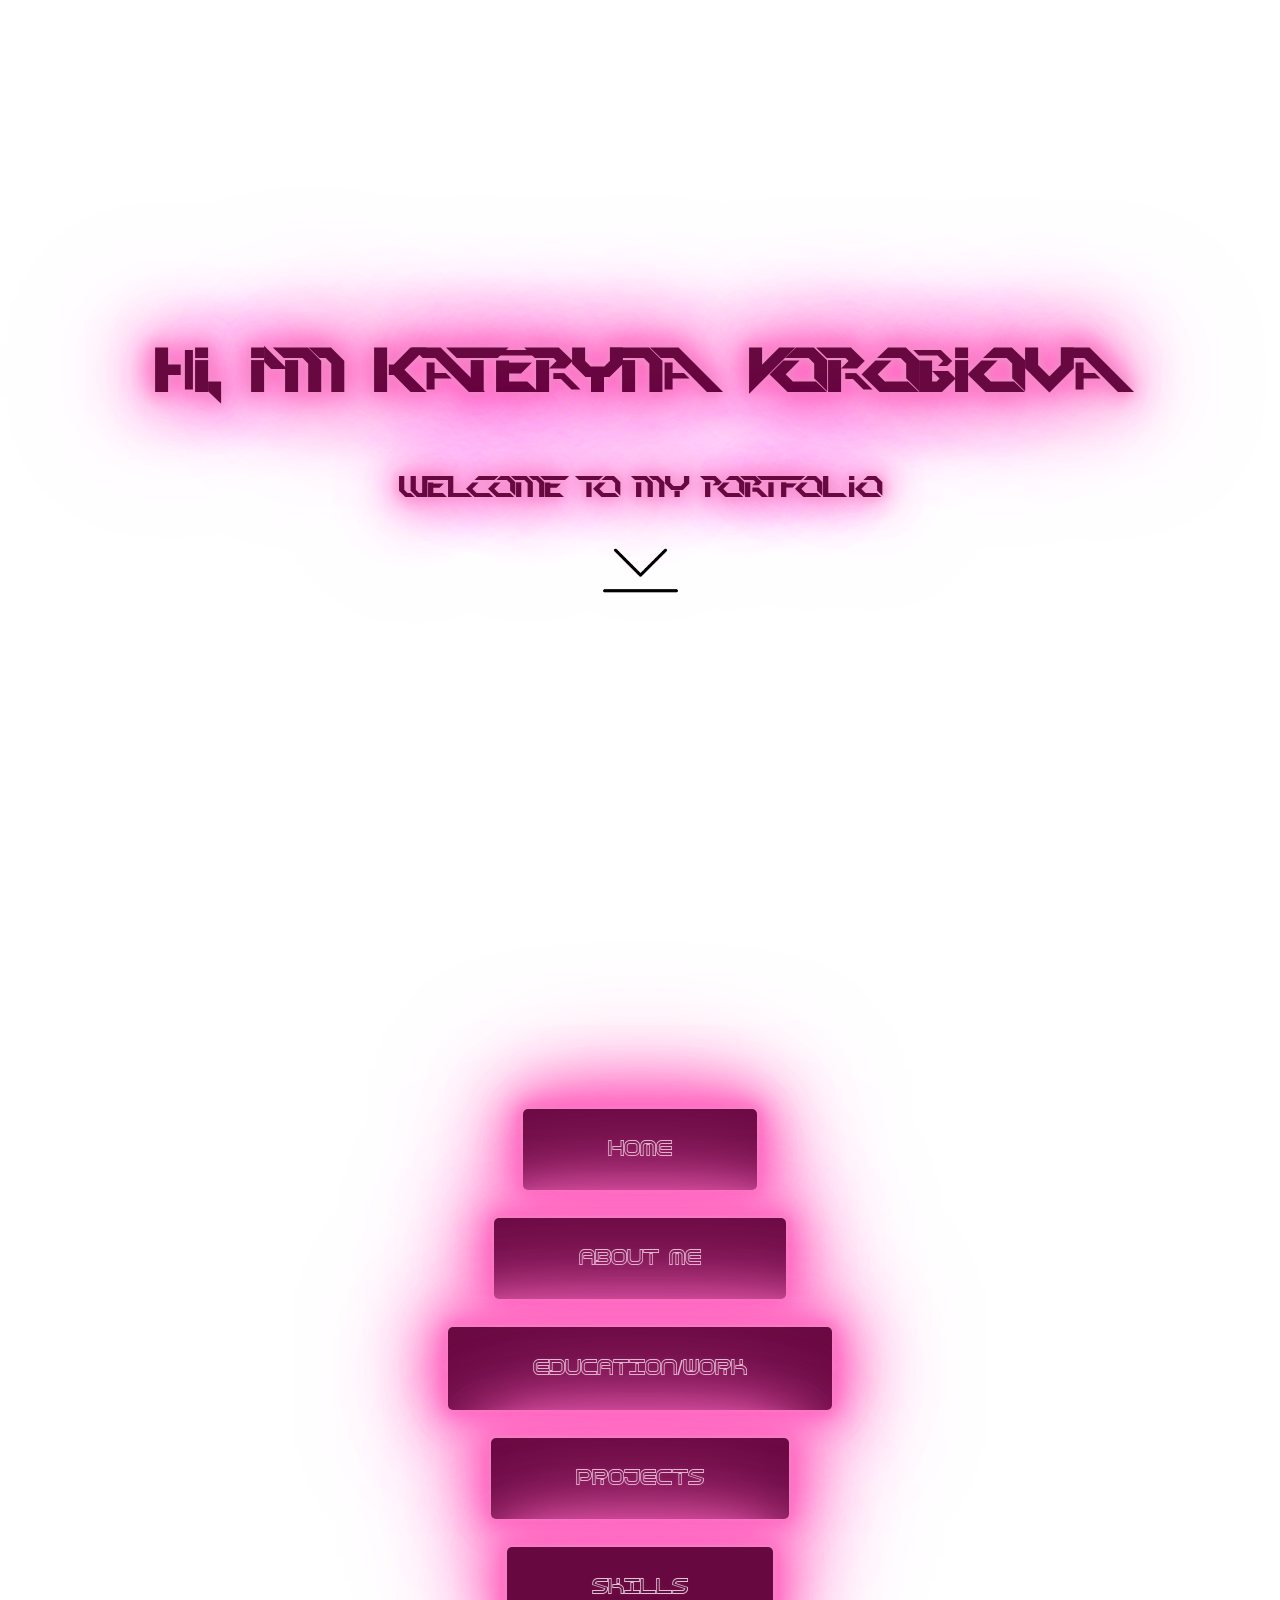
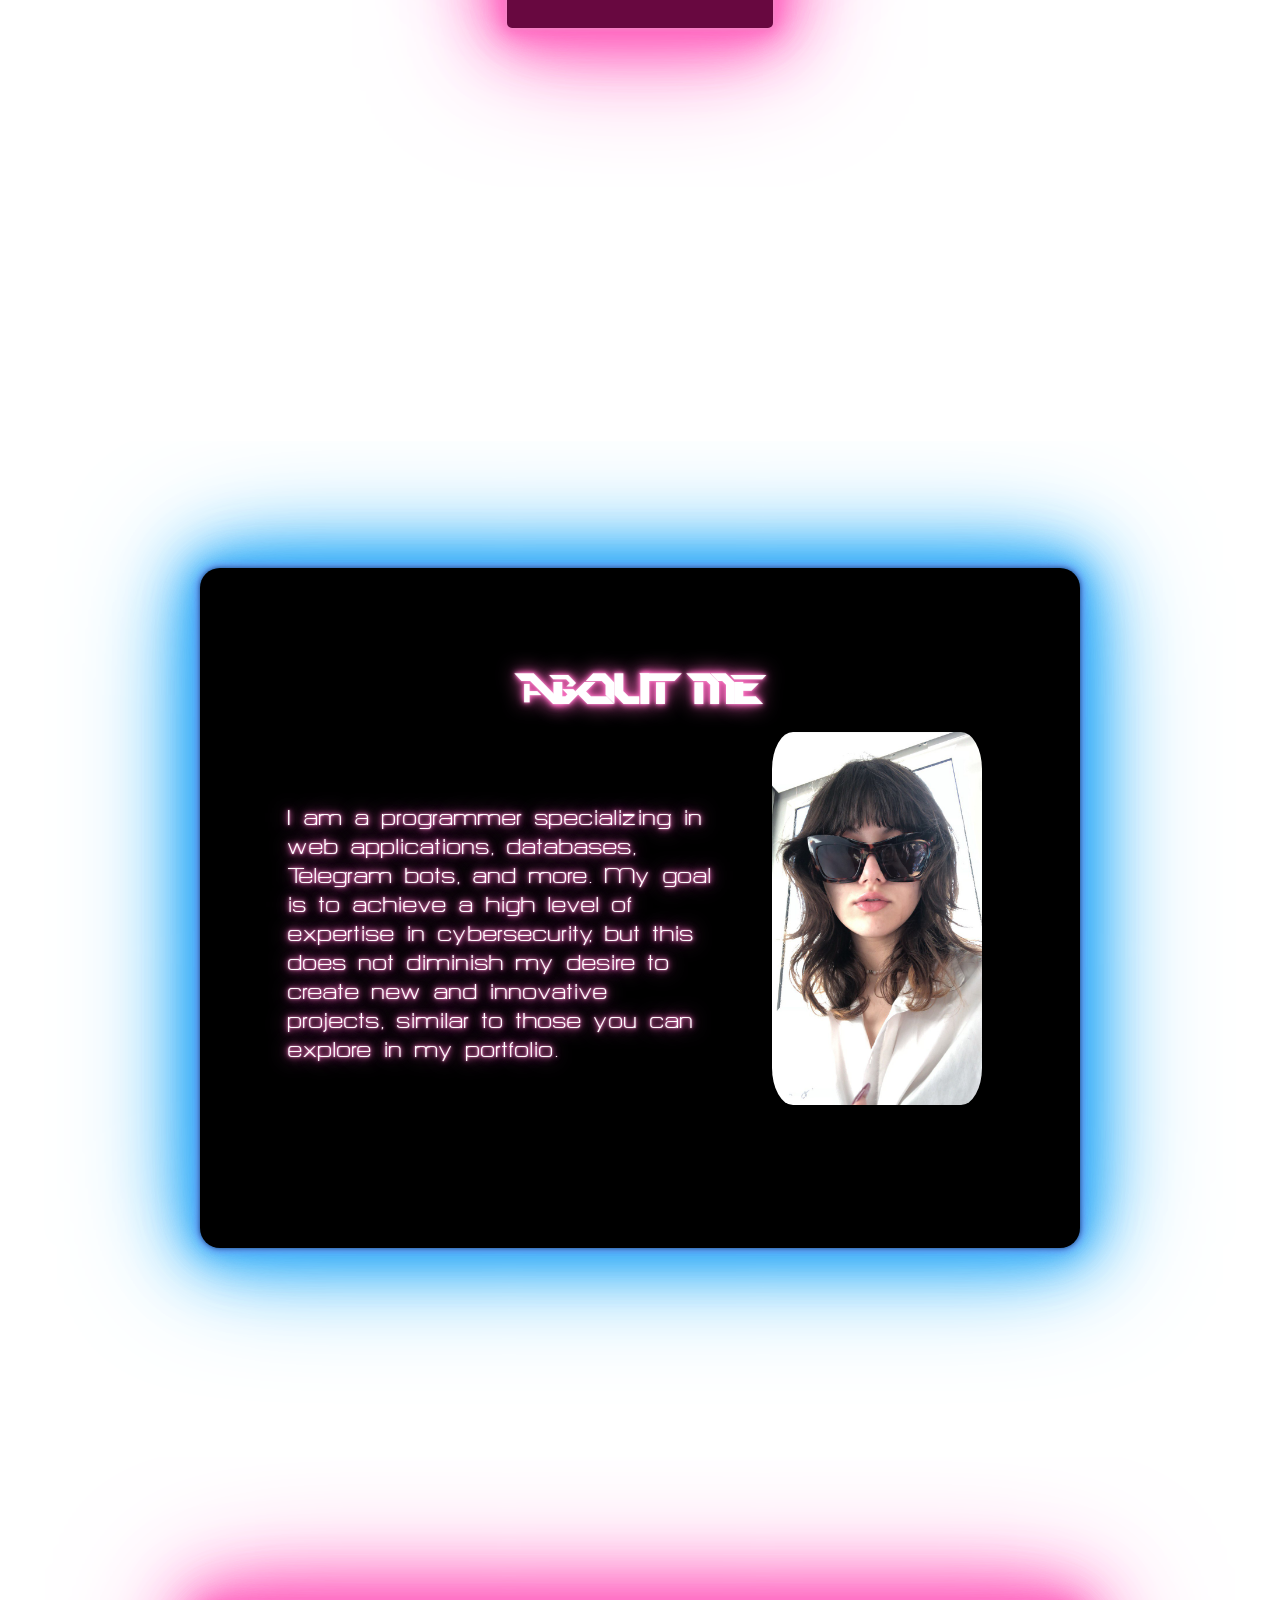
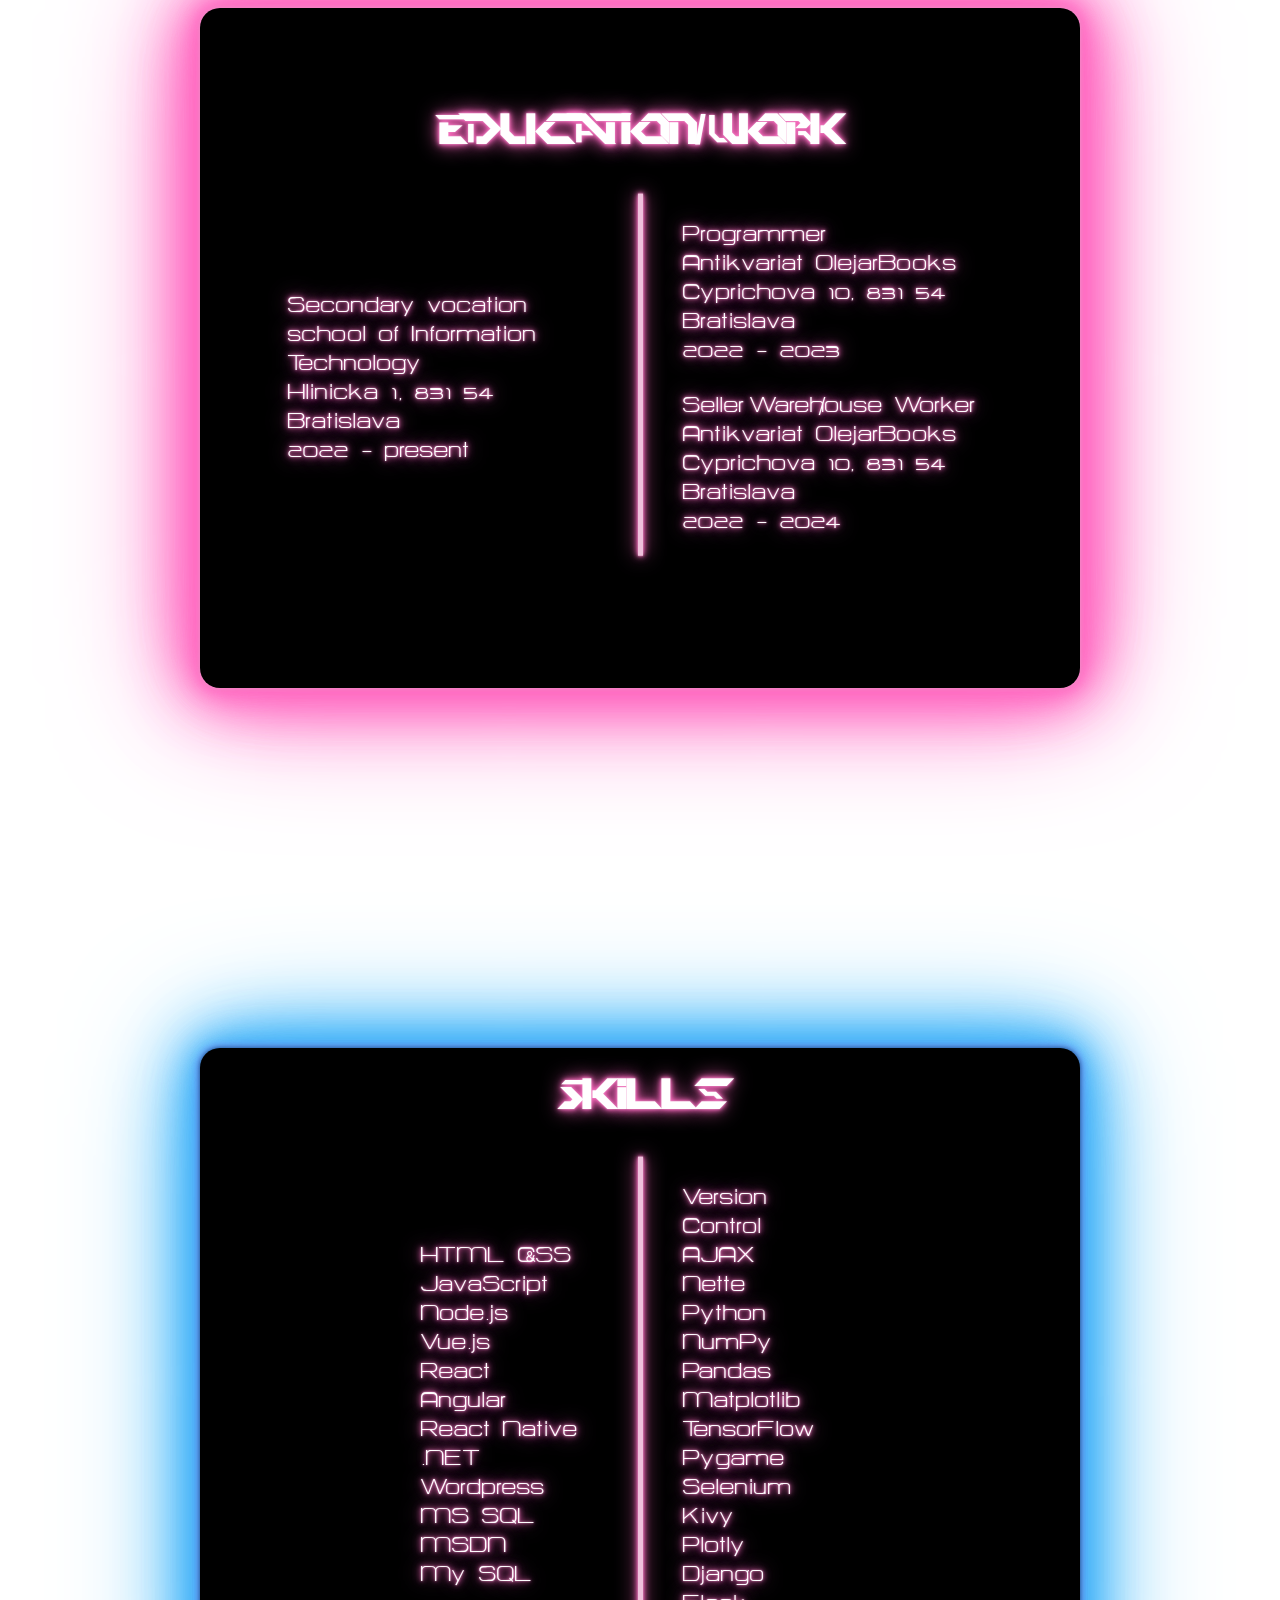
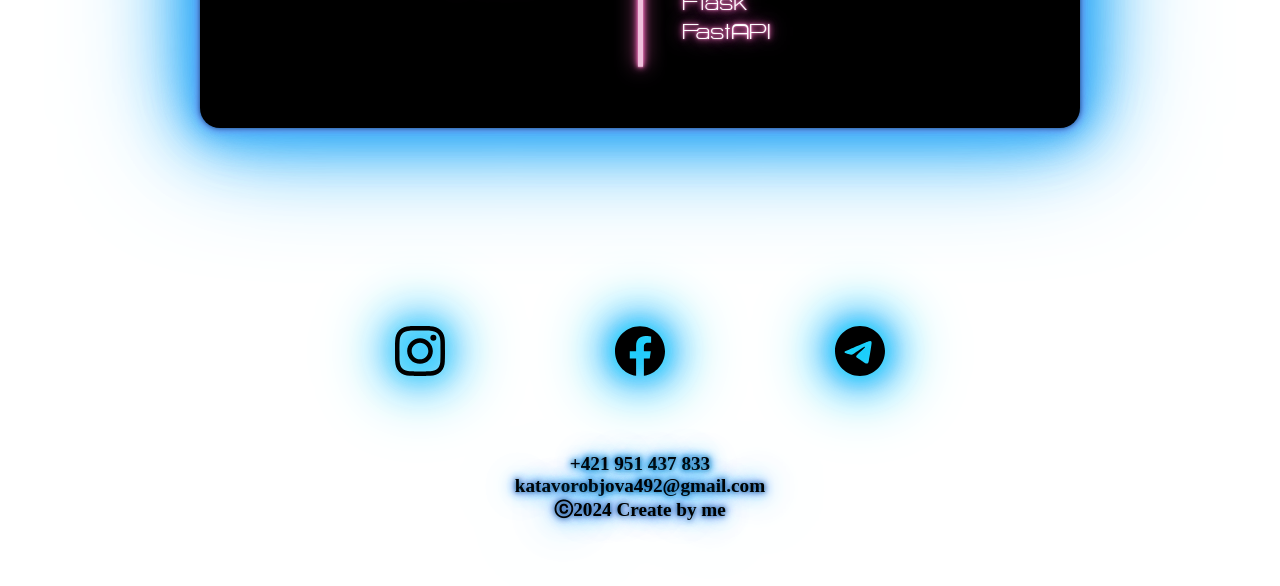
==== index.html @ e63ebcbd "Add files via upload" ====
<!DOCTYPE html>
<html lang="en">
<head>
    <meta charset="UTF-8">
    <meta name="viewport" content="width=device-width, initial-scale=1.0">
    <title>My portfolio</title>
    <link rel="stylesheet" href="style.css">
</head>
<body>
    <div class="background-video">
        <video autoplay loop muted>
            <source src="front.mp4" type="video/mp4">
            Ваш браузер не поддерживает HTML5 видео.
        </video>
    </div>
    
    <div id="portfolio-section" class="neon-text">
        <h1>hi, i'm Kateryna Vorobiova</h1>
        <p>welcome to my portfolio</p>
        <a href="#next-section" class="scroll-arrow ">
            <img src="protf.svg" alt="Scroll Down" >
        </a>
    </div>
   
    <div id="next-section" style="height: 100vh;">
        <div class="button-container">
            <a href="#portfolio-section" class="center-button neon-button">HOME</a>
            <a href="#about-me" class="center-button neon-button">ABOUT ME</a>
            <a href="#education-work"  class="center-button neon-button">EDUCATION/WORK</a>
            <a href="projects.html" class="center-button neon-button ">PROJECTS</a>
            <a href="#skills-s" class="center-button neon-button">SKILLS</a>
        </div>
    </div>
    <div id="me"   style="height: 40vh;"></div>
    <div id="about-me" class="polotno">
        <div class="content-overlay">
            <h2>About Me</h2>
            <div class="text-and-image">
                <div class="text-content">
                    <p>I am a programmer specializing in web applications, databases, Telegram bots, and more. My goal is to achieve a high level of expertise in cybersecurity, but this does not diminish my desire to create new and innovative projects, similar to those you can explore in my portfolio.</p>
                </div>
                <div class="image-photo">
                    <img src="portfff.jpg" alt="Your Photo">
                </div>
            </div>
        </div>
    </div>
    

    <div id="me"   style="height: 40vh;"></div>

    <div id="education-work" class="rozovoe-polotno">
        <div class="content-overlay">
            <h2>Education/Work</h2>
                <div class="text-content">
                    <div class="left">
                        <p>Secondary vocation school of Information Technology<br>Hlinicka 1,  831 54 Bratislava<br>2022 - present</p>
                    </div>
                    <div class="separator"></div>
                    <div class="right">
                        <p>Programmer <br> Antikvariat OlejarBooks <br> Cyprichova 10, 831 54 Bratislava<br>2022 - 2023</p>
                        <p>Seller/Warehouse Worker <br> Antikvariat OlejarBooks<br> Cyprichova 10, 831 54 Bratislava <br> 2022 - 2024</p>
                    </div>
                </div>
            </div>
        </div>
    </div>

    <div id="me"   style="height: 40vh;"></div>

    <div id="skills-s" class="polotno" >
        <div class="content-overlay">
            <h2>Skills</h2>
            <div class="text-content">
                <div class="left">
                    <p>HTML&CSS<br>JavaScript<br>Node.js<br>Vue.js<br>React<br>Angular<br>React Native<br>.NET<br>Wordpress<br>MS SQL<br>MSDN<br>My SQL</p>
                </div>
                <div class="separator"></div>
                <div class="right">
                    <p>Version Control<br>AJAX<br>Nette<br>Python<br>NumPy<br>Pandas<br>Matplotlib<br>TensorFlow<br>Pygame<br>Selenium<br>Kivy<br>Plotly<br>Django<br>Flask<br>FastAPI</p>
                </div>
            </div>
        </div>

    </div>
    </div>
    <div id="me"   style="height: 20vh;"></div>
    <div id="contact-me" >
        <div class="contact-me-polotno">
            <a href="https://www.instagram.com/dazai_d_k/?__d=1%3Futm_source%3Dig_embed"  class="neon-icon">
                <img src="instagram.svg" alt="Instagram">
            </a>
           
            <a href="https://www.facebook.com/share/HqaH9dFGxm9cLpBU/?mibextid=LQQJ4d"  class="neon-icon">
                <img src="facebook.svg" alt="facebook">
            </a>
          
            <a href="https://t.me/kwilliamsKV"  class="neon-icon">
                <img src="telegram.svg" alt="telegram">
            </a>
        </div>
       
    </div>
    <div id="me" style="height: 20vh;">
        <div class="contact-me-polotno">
            <p>+421 951 437 833<br>katavorobjova492@gmail.com<br>ⓒ2024 Create by me</p>
        </div>
    </div>
    
    </div>
    </div>
    
    <script src="script.js"></script>
</body>
</html>
---- style.css ----
@font-face {
    font-family: 'FEARDynamic';
    src: url('quantfh.ttf') format('truetype');
    font-weight: normal;
    font-style: italic;
}
@font-face {
    font-family: 'terminator';
    src: url('HURTM___.ttf') format('truetype');
    font-weight: normal;
   
}
@font-face {
    font-family: 'cyber';
    src: url('pdark.ttf') format('truetype');
    font-weight: normal;
   
}

.background-video {
    position: fixed;
    top: 0;
    left: 0;
    width: 100%;
    height: 100%;
    z-index: -1;
    overflow: hidden;
}
.background-video video {
    width: 100%;
    height: 100%;
    object-fit: cover; /* Чтобы видео занимало всю доступную область */
}
.content {
    display: flex;
    flex-direction: column;
    align-items: center;
    justify-content: center;
    min-height: 100vh;
    margin: 0;
    background-size: cover;
    background-repeat: no-repeat;
    background-position: center center;
    position: relative; /* Чтобы контент находился над видео */
    z-index: 1; /* Помещаем контент над фоновым видео */
}
.neon-text  {
    display: flex;
    flex-direction: column;
    align-items: center;
    justify-content: center;
    min-height: 100vh;
    margin: 0;
    background-size: cover;
    background-repeat: no-repeat;
    background-position: center center;
    position: relative; /* Чтобы контент находился над видео */
    z-index: 1;
    font-size: 30px; /* Размер шрифта */
    font-family: 'cyber', sans-serif;
    color: #680840; /* Розовый цвет текста */
    text-shadow: 0 0 10px #e99bc9, 0 0 20px #ff6ac1, 0 0 30px #ff6ac1, 0 0 40px #ff6ac1, 0 0 70px #ff6ac1, 0 0 80px #ff6ac1, 0 0 100px #ff6ac1, 0 0 150px #ff6ac1; /* Тень текста с неоновым эффектом */
}
.scroll-arrow img {
    width: 75px; /* Ширина стрелки */
    height: 75px;
    animation: bounce 2s infinite; /* Анимация для стрелки */
    
}

@keyframes neon-glow {
    to {
        text-shadow: 0 0 5px #e52193, 0 0 15px #ff6ac1, 0 0 30px #ff6ac1, 0 0 50px #ff6ac1, 0 0 75px #ff6ac1, 0 0 100px #ff6ac1, 0 0 150px #ff6ac1, 0 0 200px #ff6ac1;
    }
}
@keyframes bounce {
    0%, 20%, 50%, 80%, 100% {
        transform: translateY(0);
    }
    40% {
        transform: translateY(-15px);
    }
    60% {
        transform: translateY(-10px);
    }
    
}
@keyframes fadeIn {
    from {
        opacity: 0;
        transform: translateY(30px);
    }
    to {
        opacity: 1;
        transform: translateY(0);
    }
}

#next-section {
    display: flex;
    flex-direction: column;
    align-items: center;
    justify-content: center;
    text-align: center;
    height: 100vh;
}
.button-container {
    display: flex;
    flex-direction: column;
    gap: 28px; /* Расстояние между кнопками */
    align-items: center; /* Если нужно, чтобы кнопки переходили на следующую строку при нехватке места */
    justify-content: center;
    margin-top: 20px;
}
.center-button {
    padding: 30px 85px;
    font-size: 20px;
    cursor: pointer;
    border: none;
    border-radius: 5px;
    background-color: #680840; /* Цвет фона кнопки */
    color: #dbc5d3; /* Цвет текста кнопки */
    font-family: 'FEARDynamic', sans-serif;
    text-shadow: 0 0 5px rgba(180, 74, 126, 0.3); /* Тень текста */
    transition: background-color 0.3s, transform 0.3s,  box-shadow 0.3s; /* Переходы для плавных изменений */
}
.center-button:hover {
    background-color: #4b8bfb; /* Цвет фона кнопки при наведении */
    transform: scale(1.1); /* Увеличение кнопки при наведении */
}
.neon-button {
    box-shadow: 0 0 5px #e99bc9, 0 0 10px #ff6ac1, 0 0 20px #ff6ac1, 0 0 30px #ff6ac1, 0 0 60px #ff6ac1, 0 0 70px #ff6ac1, 0 0 90px #ff6ac1, 0 0 140px #ff6ac1; /* Тень текста с неоновым эффектом */
    text-decoration: none;
}
#about-me {
    height: 500px;
    width: 700px; 
    margin: 0 auto;
    position: relative;
    background-color: #000; /* Черное полотно */
    background-size: cover;
    background-repeat: no-repeat;
    background-position: center center;
    padding: 90px; 
    box-shadow: 0 0 5px #03527a, 0 0 10px #8576f2, 0 0 10px #62aefa, 0 0 20px #3aaff3, 0 0 40px #43a3f6, 0 0 60px #49ccfb, 0 0 80px #1896f7, 0 0 130px #4abdf6; /* Тень текста с неоновым эффектом */
    border-radius: 20px;/* Внутренний отступ вокруг содержимого */
}
.content-overlay {
    position: absolute;
    top: 45%;
    left: 50%;
    font-family: 'cyber', sans-serif;
    font-size: 27px;
    transform: translate(-50%, -50%);
    color: #fff; /* Белый цвет текста */
    z-index: 1; /* Поместить содержимое над черным полотном */
    width: 80%; /* Ширина content-overlay */
    padding: 20px;
    display: flex;
    flex-direction: column; /* Размещаем элементы в колонку */
    align-items: center; /* Центрируем элементы по горизонтали */
}
.text-and-image {
    display: flex;
    justify-content: space-between; /* Размещаем текст и фото по разным сторонам */
    align-items: center; /* Центрируем элементы по вертикали */
    width: 100%; /* Ширина блока text-and-image */
}
.text-content {
    display: flex;
    text-align: left; 
    justify-content: space-between;
    align-items: center;
    margin-top: 20px;
}
.left, .right {
    flex: 1;
    text-align: left;
    margin-right: 10px;
}
.separator {
    width: 5px; /* Ширина полоски */
    height: auto; /* Высота полоски */
    background: #efc0dc; /* Основной цвет полоски */
    box-shadow: 0 0 2px #e99bc9, 0 0 5px #ff6ac1, 0 0 8px #ff6ac1, 0 0 20px #ff6ac1; /* Эффект неонового свечения */
    margin: 0 40px; /* Отступы по бокам */
    align-self: stretch;
}
.text-content p {
    margin-bottom: 20px;
    font-family: 'terminator', sans-serif;
    font-size: 26px;
    font-weight: 350;
}
.image-photo img {
    width: 210px; /* Размер фотографии */
    height: auto;
    border-radius: 10%; /* Округленные углы фотографии */
    margin-left: 60px;
    margin-right: 10px; /* Отступ слева от фотографии */
}
.content-overlay h2,
.content-overlay p {
    margin-bottom: 20px;
    text-shadow: 0 0 2px #e99bc9, 0 0 5px #ff6ac1, 0 0 8px #ff6ac1, 0 0 20px #ff6ac1; /* Ослабленная тень текста с неоновым эффектом */
}
.polotno{
    height: 500px;
    width: 700px; 
    margin: 0 auto;
    position: relative;
    background-color: #000; /* Черное полотно */
    background-size: cover;
    background-repeat: no-repeat;
    background-position: center center;
    padding: 90px; 
    box-shadow: 0 0 5px #03527a, 0 0 10px #8576f2, 0 0 10px #62aefa, 0 0 20px #3aaff3, 0 0 40px #43a3f6, 0 0 60px #49ccfb, 0 0 80px #1896f7, 0 0 130px #4abdf6; /* Тень текста с неоновым эффектом */
    border-radius: 20px;
}
.contact-polotno{
    background-color: #000;

}
.fade-in {
    animation: fadeIn 1s ease-out forwards;
}
.contact-me-polotno{
    height: 90px;
    width: 0; 
    margin: 0 auto;
    position: relative;
    background-color: #000; /* Черное полотно */
    background-size: cover;
    background-repeat: no-repeat;
    background-position: center center;
    display: flex;
    justify-content: center;
    align-items: center;
    box-shadow: 0 0 5px #e99bc9, 0 0 10px #ff6ac1, 0 0 20px #ff6ac1, 0 0 30px #ff6ac1, 0 0 60px #ff6ac1, 0 0 70px #ff6ac1, 0 0 90px #ff6ac1, 0 0 140px #ff6ac1; /* Тень текста с неоновым эффектом */
    border-radius: 20px;

}
.rozovoe-polotno{
    height: 500px;
    width: 700px; 
    margin: 0 auto;
    position: relative;
    background-color: #000; /* Черное полотно */
    background-size: cover;
    background-repeat: no-repeat;
    background-position: center center;
    padding: 90px; 
    box-shadow: 0 0 5px #e99bc9, 0 0 10px #ff6ac1, 0 0 20px #ff6ac1, 0 0 30px #ff6ac1, 0 0 60px #ff6ac1, 0 0 70px #ff6ac1, 0 0 90px #ff6ac1, 0 0 140px #ff6ac1; /* Тень текста с неоновым эффектом */
    border-radius: 20px;
}
.neon-button-cont {
    box-shadow: 0 0 5px #03527a, 0 0 10px #8576f2, 0 0 10px #62aefa, 0 0 20px #3aaff3, 0 0 40px #43a3f6, 0 0 60px #49ccfb, 0 0 80px #1896f7, 0 0 130px #4abdf6; /* Тень текста с неоновым эффектом */
    text-decoration: none;
}
.neon-icon {
    position: relative;
    display: inline-block;
    margin-right: 85px;
    margin-left: 85px;
}
.neon-icon img {
    width: 50px; /* Adjust size as needed */
    height: 50px; /* Adjust size as needed */
    filter: drop-shadow(0 0 10px #05e9f9fa)
            drop-shadow(0 0 20px #0263fffa)
            drop-shadow(0 0 30px #05e9f9fa);
}
.neon-icon:focus img,
.neon-icon:active img {
    filter: drop-shadow(0 0 10px #05e9f9fa)
            drop-shadow(0 0 20px  #0263fffa)
            drop-shadow(0 0 30px #05e9f9fa);
    outline: none; /* Removes default focus outline */
}
#me {
    display: flex;
    justify-content: center;
    align-items: center;
    height: 20vh;
    text-align: center; /* Center the text horizontally */
}
.contact-me-polotno p {
    color: rgb(0, 0, 0);
    font-size: 1.2em;
    font-weight: bold; 
    text-shadow: 0 0 5px #03527a, 0 0 10px #8576f2, 0 0 10px #62aefa, 
                 0 0 20px #3aaff3, 0 0 40px #43a3f6, 0 0 60px #49ccfb, 
                 0 0 80px #1896f7, 0 0 130px #4abdf6;
}
@media (max-width: 30.0613em) {
    .content {
        padding-top: 8.125rem;
        padding-bottom: 1.25rem;
    }
}
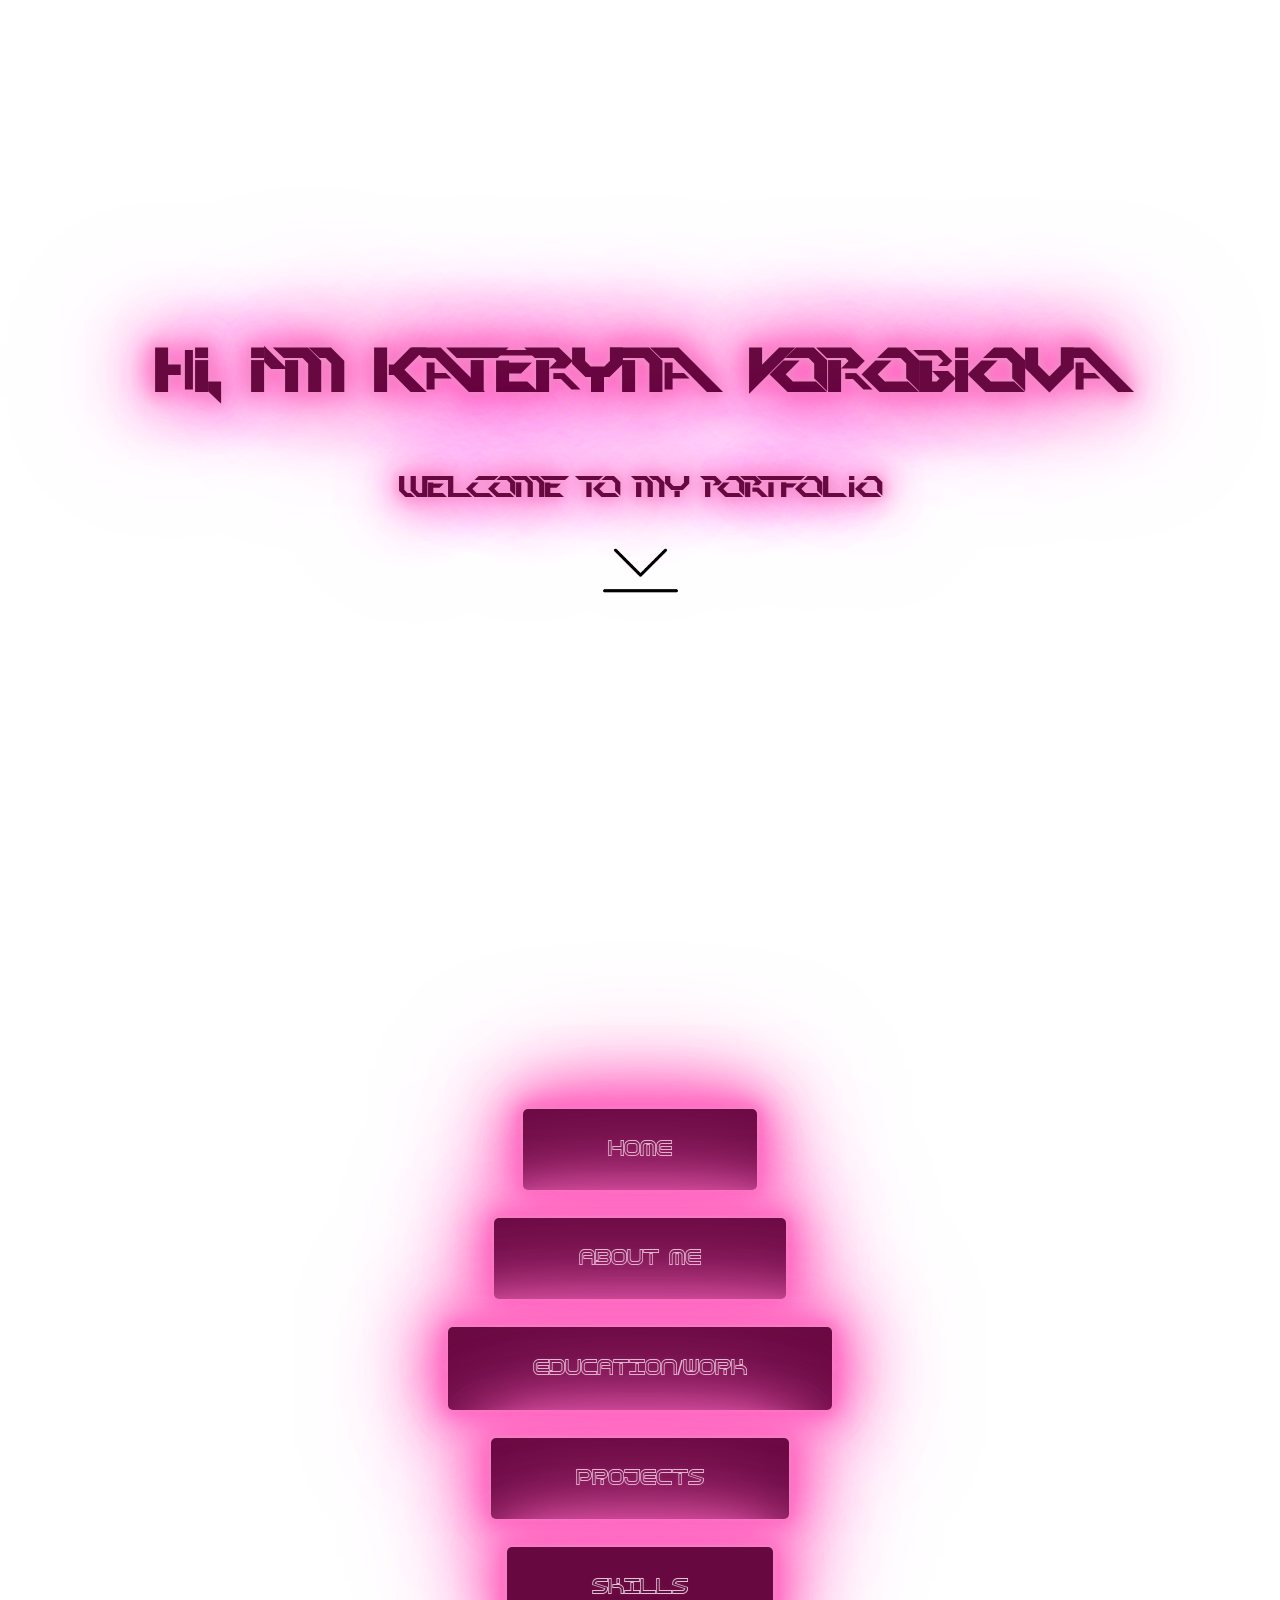
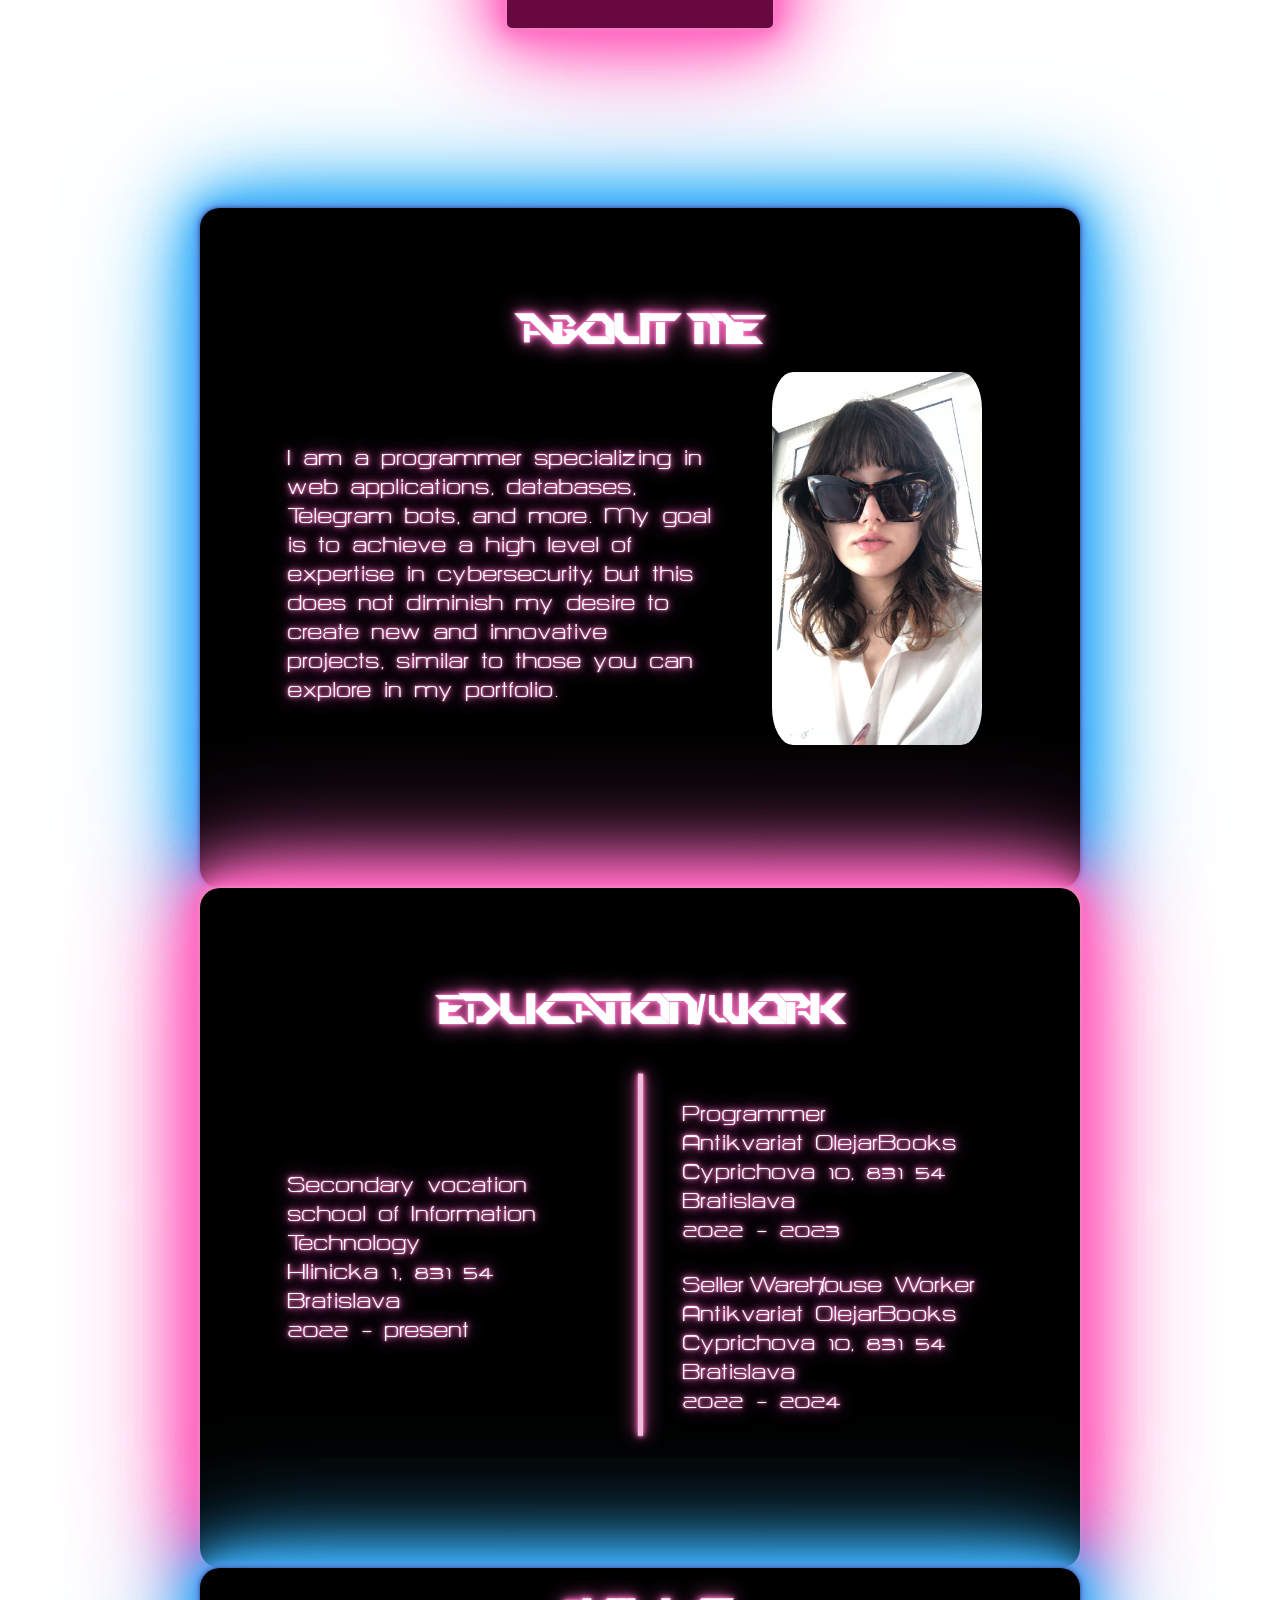
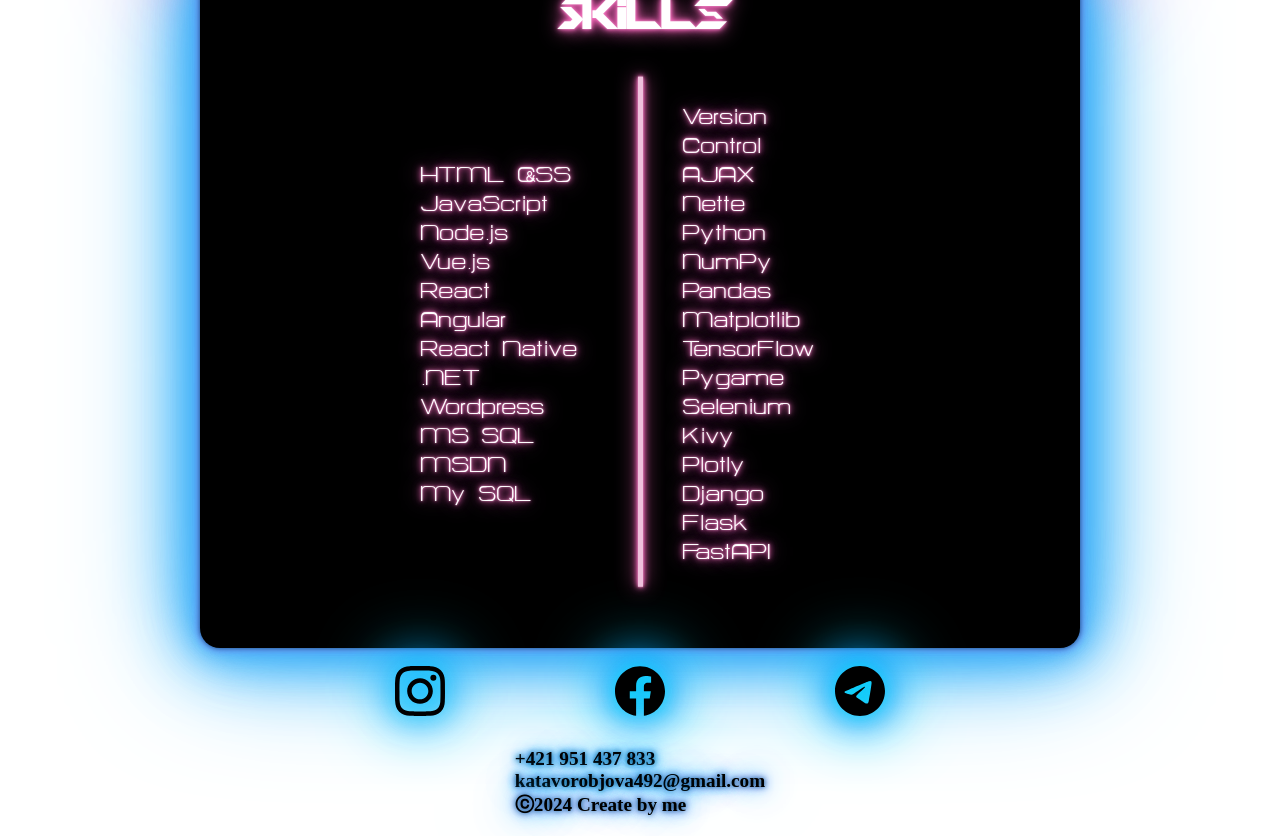
==== commit 75ea3f0e: "Update index.html" ====
--- a/index.html
+++ b/index.html
@@ -22,7 +22,7 @@
         </a>
     </div>
    
-    <div id="next-section" style="height: 100vh;">
+    <div id="next-section">
         <div class="button-container">
             <a href="#portfolio-section" class="center-button neon-button">HOME</a>
             <a href="#about-me" class="center-button neon-button">ABOUT ME</a>
@@ -31,7 +31,7 @@
             <a href="#skills-s" class="center-button neon-button">SKILLS</a>
         </div>
     </div>
-    <div id="me"   style="height: 40vh;"></div>
+    <div class="section-space"></div>
     <div id="about-me" class="polotno">
         <div class="content-overlay">
             <h2>About Me</h2>
@@ -47,7 +47,7 @@
     </div>
     
 
-    <div id="me"   style="height: 40vh;"></div>
+  <div class="section-space"></div>
 
     <div id="education-work" class="rozovoe-polotno">
         <div class="content-overlay">
@@ -66,7 +66,7 @@
         </div>
     </div>
 
-    <div id="me"   style="height: 40vh;"></div>
+   <div class="section-space"></div>
 
     <div id="skills-s" class="polotno" >
         <div class="content-overlay">
@@ -84,7 +84,7 @@
 
     </div>
     </div>
-    <div id="me"   style="height: 20vh;"></div>
+   <div class="section-space"></div>
     <div id="contact-me" >
         <div class="contact-me-polotno">
             <a href="https://www.instagram.com/dazai_d_k/?__d=1%3Futm_source%3Dig_embed"  class="neon-icon">
@@ -101,7 +101,7 @@
         </div>
        
     </div>
-    <div id="me" style="height: 20vh;">
+   <div class="section-space"></div>
         <div class="contact-me-polotno">
             <p>+421 951 437 833<br>katavorobjova492@gmail.com<br>ⓒ2024 Create by me</p>
         </div>
--- a/style.css
+++ b/style.css
@@ -292,9 +292,256 @@
                  0 0 20px #3aaff3, 0 0 40px #43a3f6, 0 0 60px #49ccfb, 
                  0 0 80px #1896f7, 0 0 130px #4abdf6;
 }
-@media (max-width: 30.0613em) {
+
+/* =========================
+   MOBILE VERSION
+   ========================= */
+
+@media (max-width: 768px) {
+
+    /* Общие настройки */
+    * {
+        box-sizing: border-box;
+    }
+
+    html,
+    body {
+        width: 100%;
+        max-width: 100%;
+        overflow-x: hidden;
+    }
+
+    body {
+        margin: 0;
+    }
+
+    /* Фоновое видео */
+    .background-video {
+        width: 100%;
+        height: 100dvh;
+    }
+
+    .background-video video {
+        width: 100%;
+        height: 100%;
+        object-fit: cover;
+    }
+
+    /* Главный экран */
     .content {
-        padding-top: 8.125rem;
-        padding-bottom: 1.25rem;
-    }
-}+        min-height: 100dvh;
+        width: 100%;
+        padding: 20px;
+    }
+
+    .neon-text {
+        min-height: auto;
+        width: 100%;
+        padding: 20px 10px;
+        text-align: center;
+        font-size: clamp(20px, 7vw, 30px);
+    }
+
+    /* Стрелка */
+    .scroll-arrow img {
+        width: 55px;
+        height: 55px;
+    }
+
+    /* Следующая секция */
+    #next-section {
+        width: 100%;
+        min-height: 100dvh;
+        height: auto;
+        padding: 40px 20px;
+    }
+
+    /* Кнопки */
+    .button-container {
+        width: 100%;
+        gap: 18px;
+        margin-top: 20px;
+    }
+
+    .center-button {
+        width: 85%;
+        max-width: 320px;
+        padding: 18px 20px;
+        font-size: 16px;
+    }
+
+    .center-button:hover {
+        transform: none;
+    }
+
+    /* ABOUT ME */
+    #about-me,
+    .polotno,
+    .rozovoe-polotno {
+        width: calc(100% - 30px);
+        max-width: 100%;
+        height: auto;
+        min-height: auto;
+        margin: 20px auto;
+        padding: 30px 20px;
+        border-radius: 15px;
+    }
+
+    /* Контент внутри блока */
+    .content-overlay {
+        position: relative;
+        top: auto;
+        left: auto;
+        transform: none;
+
+        width: 100%;
+        padding: 10px;
+
+        font-size: 18px;
+    }
+
+    /* Текст + фотография */
+    .text-and-image {
+        display: flex;
+        flex-direction: column;
+        width: 100%;
+        gap: 25px;
+    }
+
+    .text-content {
+        display: flex;
+        flex-direction: column;
+        width: 100%;
+        margin-top: 10px;
+        text-align: center;
+    }
+
+    .left,
+    .right {
+        width: 100%;
+        flex: none;
+        text-align: center;
+        margin-right: 0;
+    }
+
+    /* Вертикальная линия */
+    .separator {
+        width: 80%;
+        height: 3px;
+        margin: 20px auto;
+        align-self: center;
+    }
+
+    /* Текст */
+    .text-content p {
+        font-size: 17px;
+        line-height: 1.5;
+        margin-bottom: 15px;
+    }
+
+    .content-overlay h2 {
+        font-size: 24px;
+        text-align: center;
+    }
+
+    .content-overlay p {
+        font-size: 17px;
+        line-height: 1.5;
+    }
+
+    /* Фото */
+    .image-photo {
+        display: flex;
+        justify-content: center;
+        width: 100%;
+    }
+
+    .image-photo img {
+        width: 160px;
+        max-width: 70%;
+        height: auto;
+        margin: 0;
+        border-radius: 10%;
+    }
+
+    /* CONTACT */
+    .contact-polotno {
+        width: 100%;
+        padding: 20px;
+    }
+
+    .contact-me-polotno {
+        width: 85%;
+        height: 70px;
+        margin: 20px auto;
+    }
+
+    .contact-me-polotno p {
+        font-size: 0.9em;
+        text-align: center;
+    }
+
+    /* Иконки */
+    .neon-icon {
+        margin: 10px;
+    }
+
+    .neon-icon img {
+        width: 42px;
+        height: 42px;
+    }
+
+    /* Убираем hover эффекты на телефоне */
+    .neon-button:hover,
+    .neon-button-cont:hover {
+        transform: none;
+    }
+}
+
+
+/* =========================
+   VERY SMALL PHONES
+   ========================= */
+
+@media (max-width: 400px) {
+
+    .neon-text {
+        font-size: 19px;
+        padding: 15px 5px;
+    }
+
+    .center-button {
+        width: 90%;
+        padding: 16px;
+        font-size: 15px;
+    }
+
+    #about-me,
+    .polotno,
+    .rozovoe-polotno {
+        width: calc(100% - 20px);
+        padding: 25px 15px;
+    }
+
+    .content-overlay {
+        padding: 5px;
+    }
+
+    .content-overlay h2 {
+        font-size: 21px;
+    }
+
+    .text-content p,
+    .content-overlay p {
+        font-size: 15px;
+    }
+
+    .image-photo img {
+        width: 140px;
+    }
+
+    .neon-icon img {
+        width: 38px;
+        height: 38px;
+    }
+}
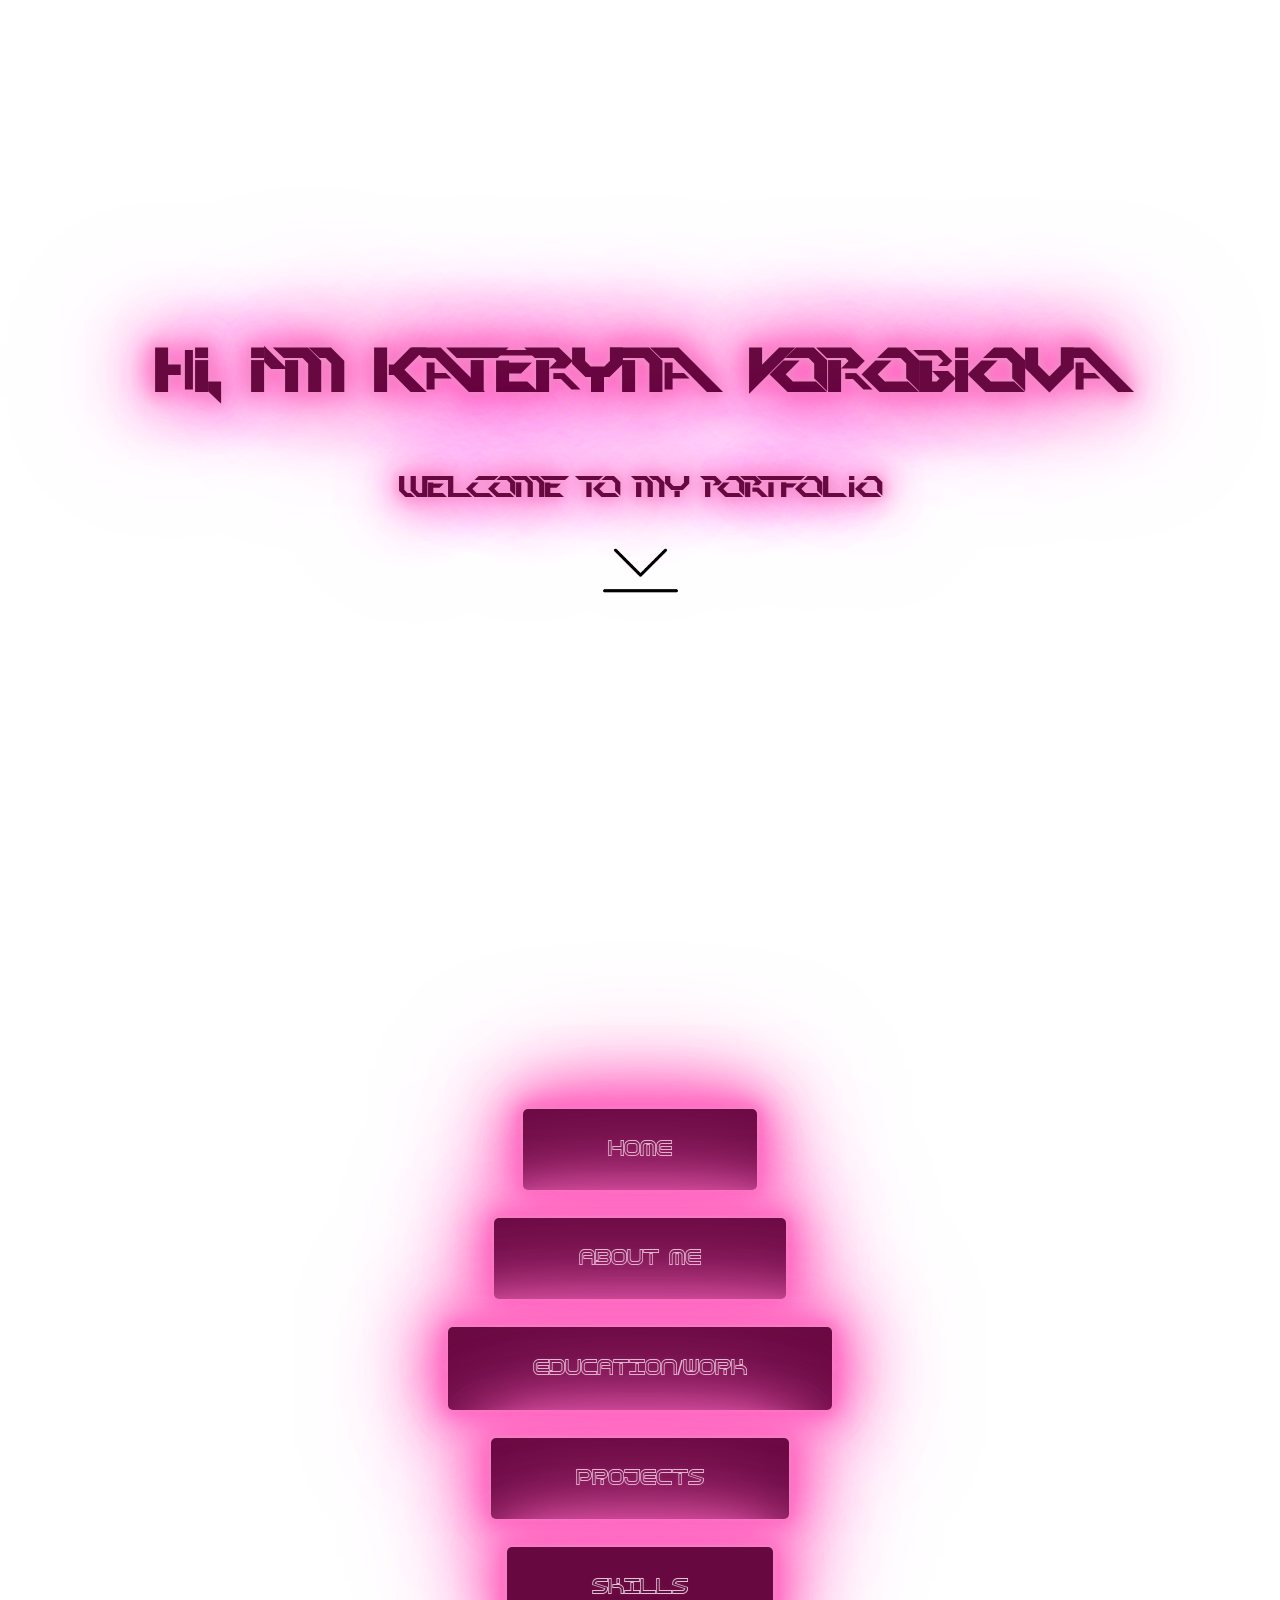
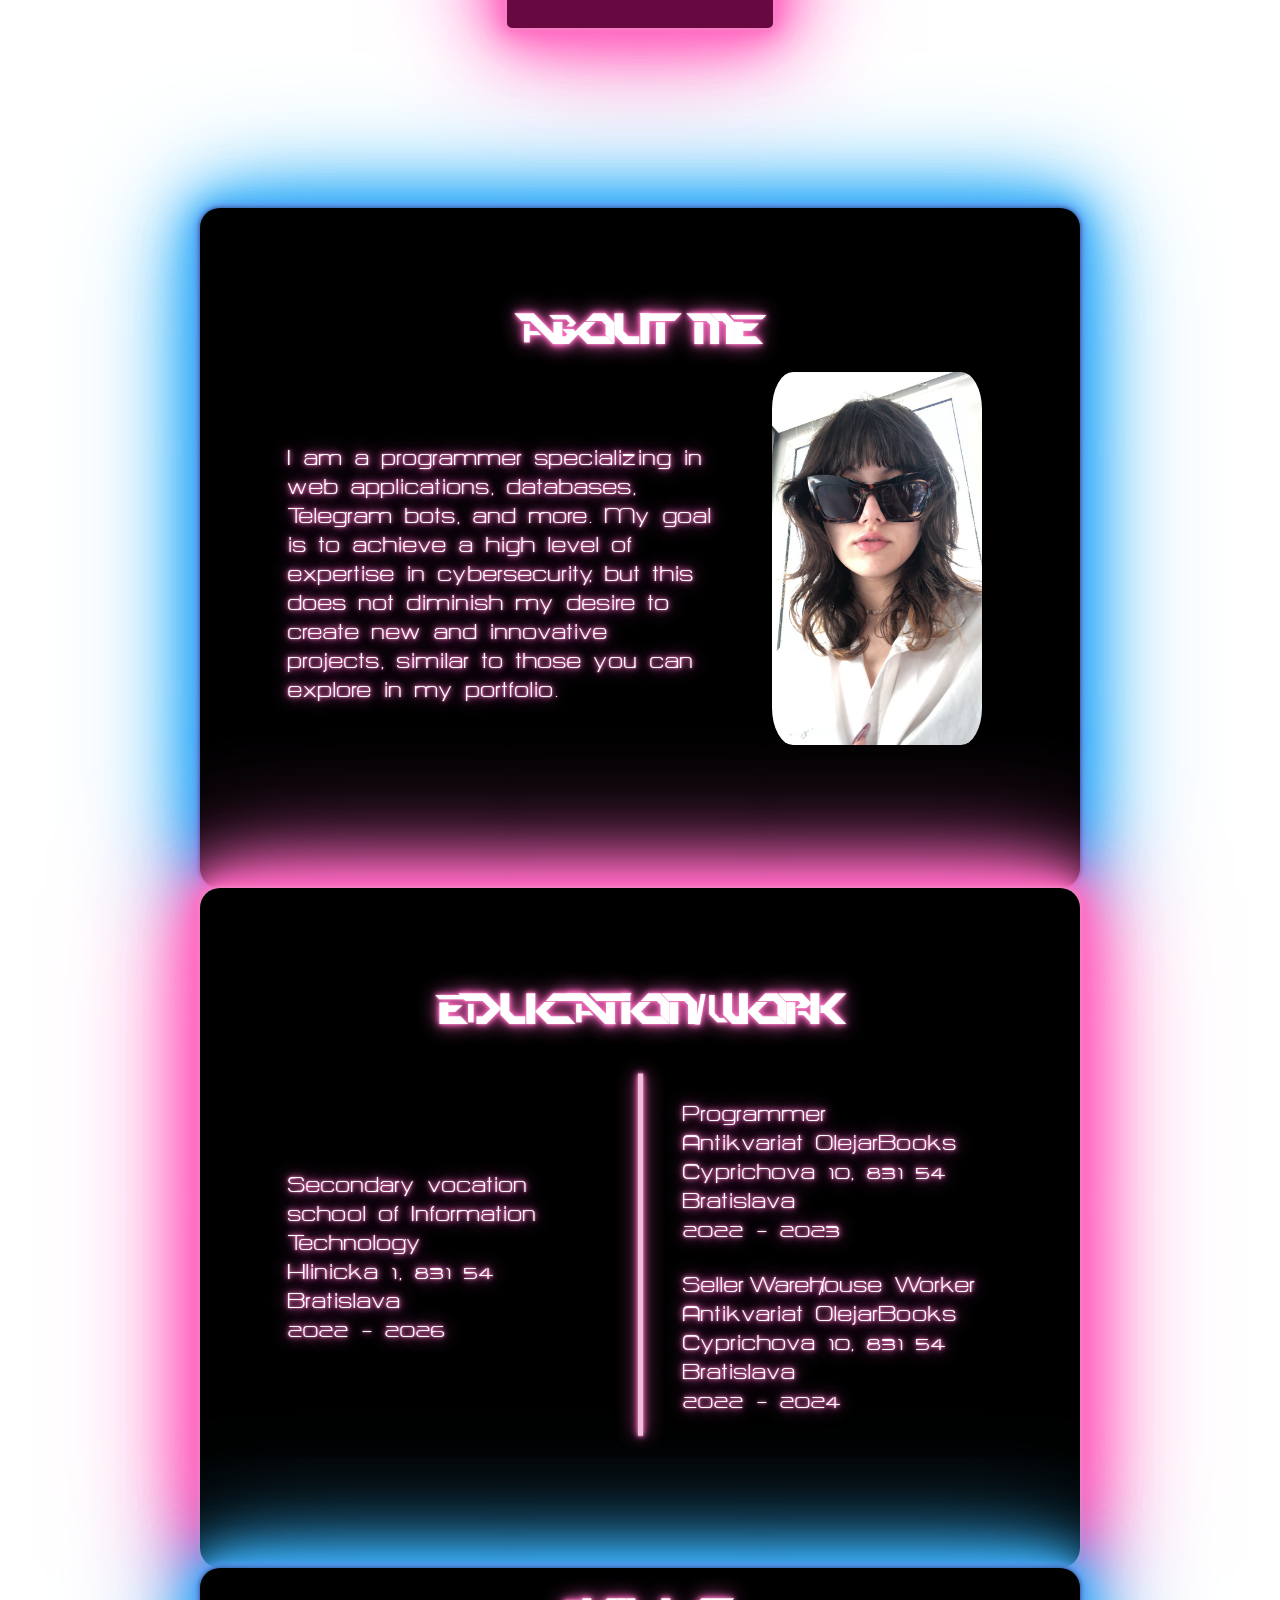
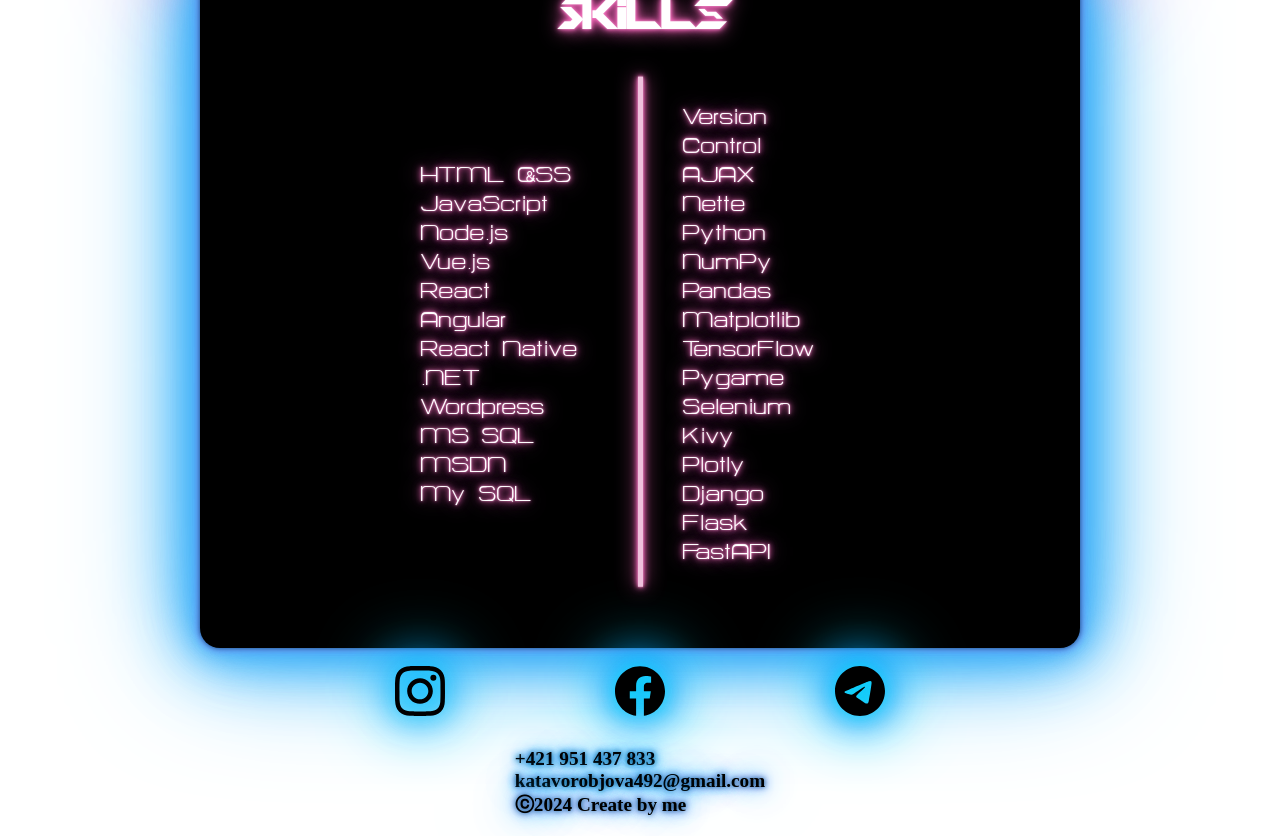
==== commit d22c4b1a: "Update index.html" ====
--- a/index.html
+++ b/index.html
@@ -54,7 +54,7 @@
             <h2>Education/Work</h2>
                 <div class="text-content">
                     <div class="left">
-                        <p>Secondary vocation school of Information Technology<br>Hlinicka 1,  831 54 Bratislava<br>2022 - present</p>
+                        <p>Secondary vocation school of Information Technology<br>Hlinicka 1,  831 54 Bratislava<br>2022 - 2026</p>
                     </div>
                     <div class="separator"></div>
                     <div class="right">
@@ -107,8 +107,7 @@
         </div>
     </div>
     
-    </div>
-    </div>
+    
     
     <script src="script.js"></script>
 </body>
--- a/style.css
+++ b/style.css
@@ -292,33 +292,36 @@
                  0 0 20px #3aaff3, 0 0 40px #43a3f6, 0 0 60px #49ccfb, 
                  0 0 80px #1896f7, 0 0 130px #4abdf6;
 }
-
-/* =========================
-   MOBILE VERSION
-   ========================= */
-
-@media (max-width: 768px) {
-
-    /* Общие настройки */
+/* =========================================
+   MOBILE RESPONSIVE DESIGN
+   ========================================= */
+
+@media screen and (max-width: 768px) {
+
     * {
         box-sizing: border-box;
     }
 
-    html,
+    html {
+        width: 100%;
+        overflow-x: hidden;
+        scroll-behavior: smooth;
+    }
+
     body {
         width: 100%;
-        max-width: 100%;
+        margin: 0;
         overflow-x: hidden;
     }
 
-    body {
-        margin: 0;
-    }
-
-    /* Фоновое видео */
+    /* BACKGROUND VIDEO */
+
     .background-video {
+        position: fixed;
+        inset: 0;
         width: 100%;
         height: 100dvh;
+        overflow: hidden;
     }
 
     .background-video video {
@@ -327,213 +330,411 @@
         object-fit: cover;
     }
 
-    /* Главный экран */
-    .content {
+
+    /* FIRST SCREEN */
+
+    #portfolio-section {
+        width: 100%;
         min-height: 100dvh;
-        width: 100%;
         padding: 20px;
+        text-align: center;
     }
 
     .neon-text {
-        min-height: auto;
-        width: 100%;
-        padding: 20px 10px;
-        text-align: center;
-        font-size: clamp(20px, 7vw, 30px);
-    }
-
-    /* Стрелка */
+        min-height: 100dvh;
+        width: 100%;
+        padding: 20px;
+
+        font-size: clamp(16px, 5vw, 25px);
+
+        display: flex;
+        flex-direction: column;
+        justify-content: center;
+        align-items: center;
+
+        text-align: center;
+    }
+
+    .neon-text h1 {
+        max-width: 100%;
+        margin: 0 0 15px 0;
+        font-size: clamp(25px, 8vw, 40px);
+        line-height: 1.2;
+        overflow-wrap: anywhere;
+    }
+
+    .neon-text p {
+        font-size: clamp(14px, 4.5vw, 20px);
+        margin: 10px 0 30px;
+    }
+
+
+    /* ARROW */
+
     .scroll-arrow img {
-        width: 55px;
-        height: 55px;
-    }
-
-    /* Следующая секция */
+        width: 50px;
+        height: 50px;
+    }
+
+
+    /* MENU */
+
     #next-section {
         width: 100%;
         min-height: 100dvh;
-        height: auto;
+        height: auto !important;
+
+        display: flex;
+        justify-content: center;
+        align-items: center;
+
         padding: 40px 20px;
     }
 
-    /* Кнопки */
     .button-container {
         width: 100%;
         gap: 18px;
-        margin-top: 20px;
+        margin: 0;
     }
 
     .center-button {
-        width: 85%;
-        max-width: 320px;
-        padding: 18px 20px;
+        width: min(85%, 320px);
+
+        padding: 17px 15px;
+
         font-size: 16px;
+
+        text-align: center;
+        display: block;
     }
 
     .center-button:hover {
         transform: none;
     }
 
-    /* ABOUT ME */
+
+    /* SPACE BETWEEN SECTIONS */
+
+    .section-space {
+        height: 15vh;
+    }
+
+
+    /* ALL BIG PANELS */
+
     #about-me,
     .polotno,
     .rozovoe-polotno {
+
         width: calc(100% - 30px);
-        max-width: 100%;
+
         height: auto;
         min-height: auto;
-        margin: 20px auto;
-        padding: 30px 20px;
+
+        margin: 0 auto;
+
+        padding: 35px 20px;
+
         border-radius: 15px;
-    }
-
-    /* Контент внутри блока */
+
+        position: relative;
+    }
+
+
+    /* CONTENT */
+
     .content-overlay {
+
         position: relative;
+
         top: auto;
         left: auto;
+
         transform: none;
 
         width: 100%;
-        padding: 10px;
-
-        font-size: 18px;
-    }
-
-    /* Текст + фотография */
-    .text-and-image {
+
+        padding: 0;
+
+        font-size: 16px;
+
         display: flex;
         flex-direction: column;
-        width: 100%;
-        gap: 25px;
-    }
-
-    .text-content {
+        align-items: center;
+    }
+
+
+    /* HEADINGS */
+
+    .content-overlay h2 {
+
+        width: 100%;
+
+        margin: 0 0 25px;
+
+        text-align: center;
+
+        font-size: clamp(22px, 7vw, 30px);
+
+        line-height: 1.2;
+    }
+
+
+    /* TEXT + IMAGE */
+
+    .text-and-image {
+
+        width: 100%;
+
         display: flex;
         flex-direction: column;
-        width: 100%;
-        margin-top: 10px;
-        text-align: center;
-    }
+
+        align-items: center;
+
+        gap: 25px;
+    }
+
+
+    /* TEXT */
+
+    .text-content {
+
+        width: 100%;
+
+        display: flex;
+        flex-direction: column;
+
+        align-items: center;
+
+        margin: 0;
+
+        text-align: center;
+    }
+
+    .text-content p {
+
+        width: 100%;
+
+        margin: 0 0 18px;
+
+        font-family: 'terminator', sans-serif;
+
+        font-size: 15px;
+
+        line-height: 1.6;
+
+        text-align: center;
+
+        overflow-wrap: anywhere;
+    }
+
+
+    /* LEFT / RIGHT */
 
     .left,
     .right {
-        width: 100%;
+
+        width: 100%;
+
         flex: none;
-        text-align: center;
-        margin-right: 0;
-    }
-
-    /* Вертикальная линия */
+
+        margin: 0;
+
+        text-align: center;
+    }
+
+    .left p,
+    .right p {
+
+        text-align: center;
+
+        font-size: 15px;
+
+        line-height: 1.6;
+    }
+
+
+    /* SEPARATOR */
+
     .separator {
-        width: 80%;
+
+        width: 70%;
+
         height: 3px;
-        margin: 20px auto;
+
+        margin: 15px auto;
+
         align-self: center;
     }
 
-    /* Текст */
-    .text-content p {
-        font-size: 17px;
+
+    /* PHOTO */
+
+    .image-photo {
+
+        width: 100%;
+
+        display: flex;
+
+        justify-content: center;
+
+        align-items: center;
+    }
+
+    .image-photo img {
+
+        width: min(55vw, 180px);
+
+        height: auto;
+
+        margin: 0;
+
+        border-radius: 10%;
+    }
+
+
+    /* SKILLS */
+
+    #skills-s .text-content {
+
+        width: 100%;
+
+        display: flex;
+        flex-direction: column;
+
+        align-items: center;
+    }
+
+
+    #skills-s .left,
+    #skills-s .right {
+
+        width: 100%;
+    }
+
+
+    /* CONTACT */
+
+    #contact-me {
+
+        width: 100%;
+
+        padding: 20px 0;
+    }
+
+    .contact-me-polotno {
+
+        width: 85%;
+
+        height: auto;
+
+        min-height: 75px;
+
+        margin: 0 auto;
+
+        padding: 15px;
+
+        display: flex;
+
+        justify-content: center;
+
+        align-items: center;
+
+        gap: 10px;
+
+        border-radius: 15px;
+    }
+
+
+    /* SOCIAL ICONS */
+
+    .neon-icon {
+
+        margin: 5px 10px;
+
+        display: inline-flex;
+
+        justify-content: center;
+
+        align-items: center;
+    }
+
+    .neon-icon img {
+
+        width: 40px;
+
+        height: 40px;
+    }
+
+
+    /* CONTACT TEXT */
+
+    .contact-me-polotno p {
+
+        width: 100%;
+
+        margin: 0;
+
+        text-align: center;
+
+        font-size: 12px;
+
         line-height: 1.5;
-        margin-bottom: 15px;
-    }
-
-    .content-overlay h2 {
-        font-size: 24px;
-        text-align: center;
-    }
-
-    .content-overlay p {
-        font-size: 17px;
-        line-height: 1.5;
-    }
-
-    /* Фото */
-    .image-photo {
-        display: flex;
-        justify-content: center;
-        width: 100%;
-    }
-
-    .image-photo img {
-        width: 160px;
-        max-width: 70%;
-        height: auto;
-        margin: 0;
-        border-radius: 10%;
-    }
-
-    /* CONTACT */
-    .contact-polotno {
-        width: 100%;
-        padding: 20px;
-    }
-
-    .contact-me-polotno {
-        width: 85%;
-        height: 70px;
-        margin: 20px auto;
-    }
-
-    .contact-me-polotno p {
-        font-size: 0.9em;
-        text-align: center;
-    }
-
-    /* Иконки */
-    .neon-icon {
-        margin: 10px;
-    }
-
-    .neon-icon img {
-        width: 42px;
-        height: 42px;
-    }
-
-    /* Убираем hover эффекты на телефоне */
-    .neon-button:hover,
-    .neon-button-cont:hover {
-        transform: none;
-    }
-}
-
-
-/* =========================
-   VERY SMALL PHONES
-   ========================= */
-
-@media (max-width: 400px) {
-
-    .neon-text {
-        font-size: 19px;
-        padding: 15px 5px;
+
+        overflow-wrap: anywhere;
+    }
+
+
+    /* MOBILE NEON */
+
+   .neon-text,
+.center-button,
+.neon-button,
+.contact-me-polotno {
+    text-shadow:
+        0 0 2px #e99bc9,
+        0 0 5px #ff6ac1,
+     
+}
+    
+}
+
+
+/* =========================================
+   SMALL PHONES
+   ========================================= */
+
+@media screen and (max-width: 400px) {
+
+    .neon-text h1 {
+        font-size: 25px;
+    }
+
+    .neon-text p {
+        font-size: 14px;
     }
 
     .center-button {
         width: 90%;
-        padding: 16px;
-        font-size: 15px;
+        padding: 15px 10px;
+        font-size: 14px;
     }
 
     #about-me,
     .polotno,
     .rozovoe-polotno {
         width: calc(100% - 20px);
-        padding: 25px 15px;
-    }
-
-    .content-overlay {
-        padding: 5px;
+        padding: 30px 15px;
     }
 
     .content-overlay h2 {
-        font-size: 21px;
+        font-size: 22px;
     }
 
     .text-content p,
-    .content-overlay p {
-        font-size: 15px;
+    .left p,
+    .right p {
+        font-size: 14px;
     }
 
     .image-photo img {
@@ -541,7 +742,11 @@
     }
 
     .neon-icon img {
-        width: 38px;
-        height: 38px;
-    }
-}
+        width: 35px;
+        height: 35px;
+    }
+
+    .contact-me-polotno {
+        width: 90%;
+    }
+}
